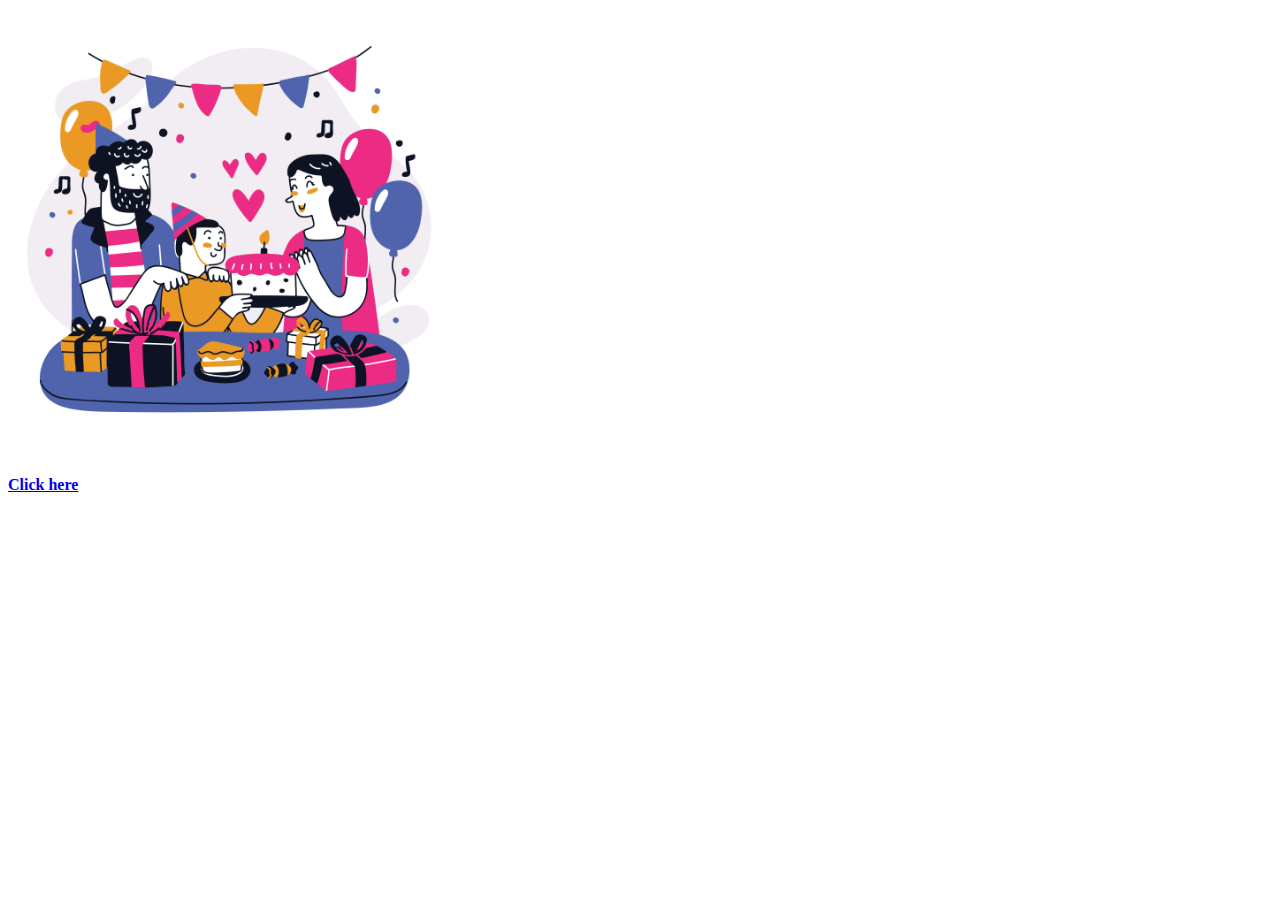
==== index.html @ 55495f4c "birthday wish" ====
<!DOCTYPE html>
<html lang="en" dir="ltr">
  <head>
    <meta charset="utf-8">
    <title></title>
     <link rel="stylesheet" href="css/style_bithday.css">
  </head>

<div class="land">

  <img class="front" src="ending.jpg" alt="cake photo" height="50%" width="35%" >
  <a href="C:\Users\HP\Desktop\web development\26th DEC\index.html"><h4>Click here</h4></a>

</div>


  <body>
  </body>
</html>
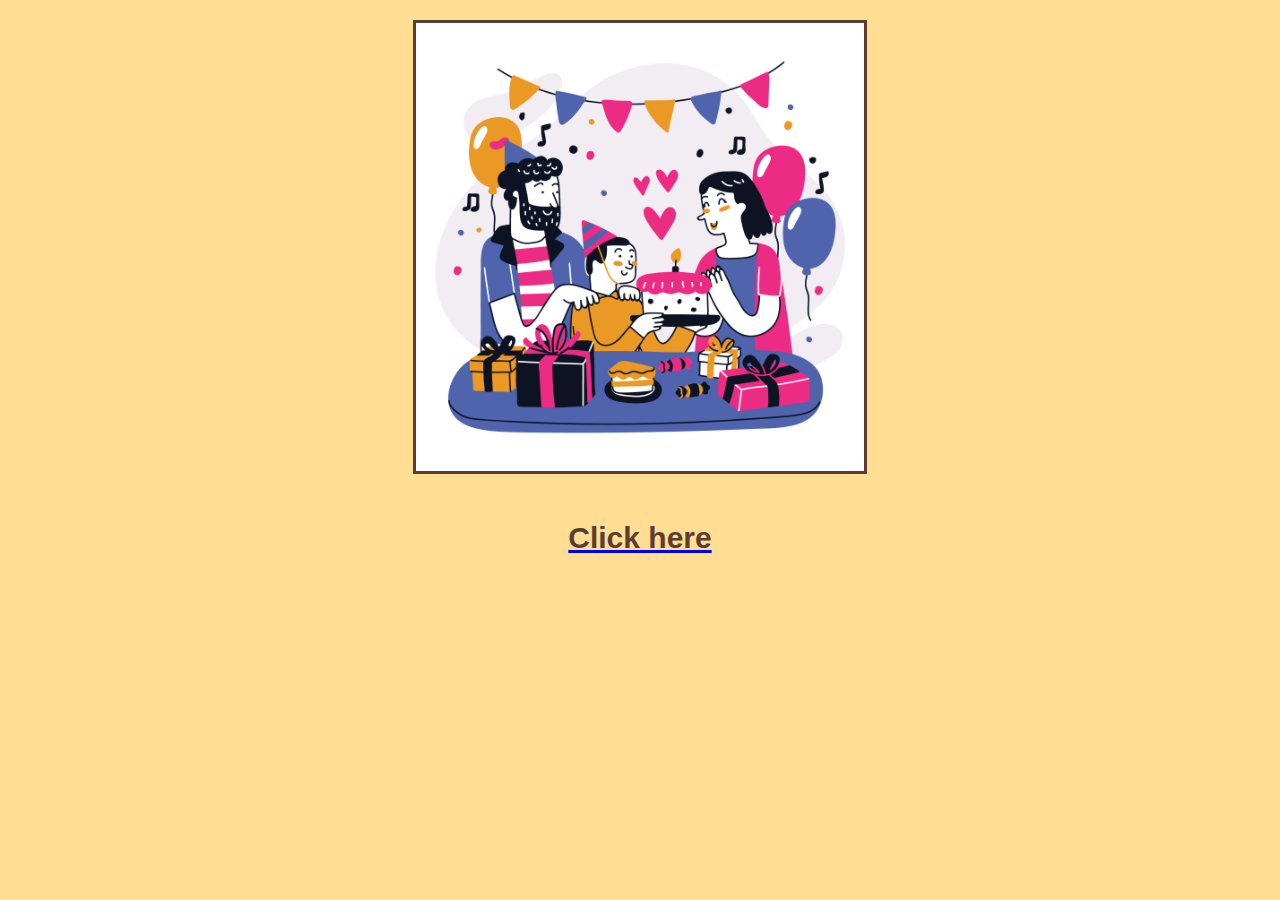
==== commit 0918d7c1: "Update index.html" ====
--- a/index.html
+++ b/index.html
@@ -3,13 +3,13 @@
   <head>
     <meta charset="utf-8">
     <title></title>
-     <link rel="stylesheet" href="css/style_bithday.css">
+     <link rel="stylesheet" href="style_bithday.css">
   </head>
 
 <div class="land">
 
   <img class="front" src="ending.jpg" alt="cake photo" height="50%" width="35%" >
-  <a href="C:\Users\HP\Desktop\web development\26th DEC\index.html"><h4>Click here</h4></a>
+  <a href="wish.html"><h4>Click here</h4></a>
 
 </div>
 
--- a/style_bithday.css
+++ b/style_bithday.css
@@ -0,0 +1,30 @@
+h1{ color:white;
+  font-size:40px;
+  margin: 0;
+
+  }
+  h2{color:white; font-size:30px;}
+  h3{ color:#5C3D2E ;font-size:30px;}
+  h4{font-size:30px;color:#5C3D2E}
+
+  .front{ border: solid;border-color:#5C3D2E; border-width: medium;}
+
+  .land{ padding-top:20px;
+    background-image:url('backgroundreal.jpg');
+  }
+body{ font-family:Century Gothic, CenturyGothic, AppleGothic, sans-serif;
+       background-color: #FFDD93;
+  margin: 0;
+  text-align: center;
+}
+div{  font-size:30px;}
+
+.top{
+  background-color: #5C3D2E;
+  color:white ;
+height: 150px;
+}
+.middle{
+height: 25px;
+  background-color:#DBCBBD;
+}
